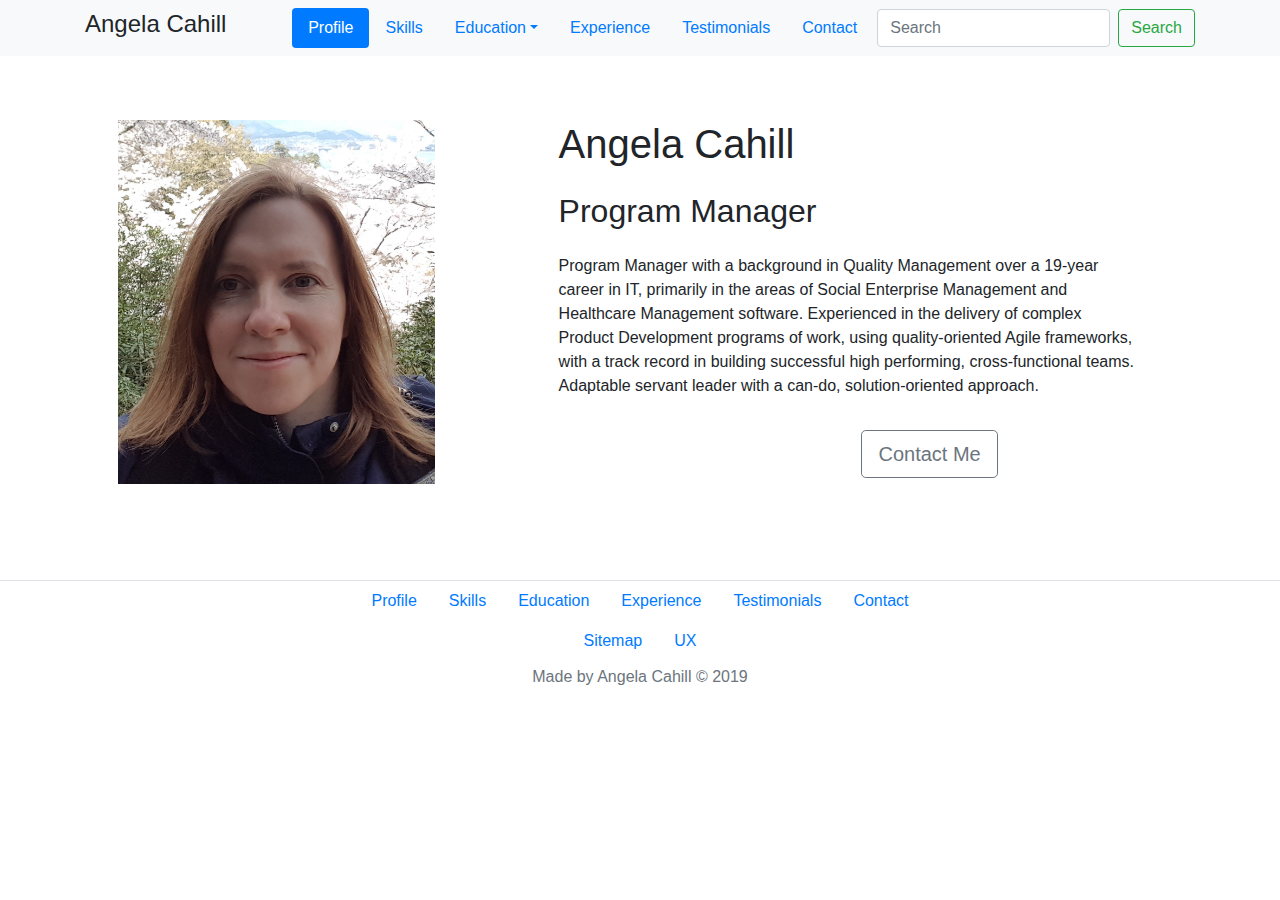
==== index.html @ b855b801 "IMD CV project file update" ====
<!doctype html>
<html lang="en">
  <head>
    <meta charset="utf-8">
    <meta name="viewport" content="width=device-width, initial-scale=1, shrink-to-fit=no">

    <!-- Bootstrap CSS -->
	<link rel="stylesheet" href="https://stackpath.bootstrapcdn.com/bootstrap/4.4.1/css/bootstrap.min.css" integrity="sha384-Vkoo8x4CGsO3+Hhxv8T/Q5PaXtkKtu6ug5TOeNV6gBiFeWPGFN9MuhOf23Q9Ifjh" crossorigin="anonymous">
    <!-- FontAwesome CSS -->
	<link rel="stylesheet" href="https://cdnjs.cloudflare.com/ajax/libs/font-awesome/5.11.2/css/all.min.css" integrity="sha256-+N4/V/SbAFiW1MPBCXnfnP9QSN3+Keu+NlB+0ev/YKQ=" crossorigin="anonymous" />
	<!-- Main stylesheet -->
    <link rel="stylesheet" href="css/main.css">

	<title>Angela Cahill CV</title>
  </head>

  <body>

  	<section>
		<div class="tabbable">
		<nav class="navbar navbar-expand-md navbar-light bg-light">
		<!-- navbar-expand-md means the navbar will expand when it is on a tablet but will be collapsed for a mobile -->
			<div class="container">
				<h4 class="title">Angela Cahill</h4>
  				<button class="navbar-toggler" type="button" data-toggle="collapse" data-target="#navbarSupportedContent" aria-controls="navbarSupportedContent" aria-expanded="false" aria-label="Toggle navigation">
    				<span class="navbar-toggler-icon"></span>
  				</button>
  				<div class="collapse navbar-collapse justify-content-end" id="navbarSupportedContent">
					<!-- justify-content-end right aligns the navigation and search box -->
					<ul class="nav nav-pills">
						<li class="nav-item active">
							<a class="nav-link active" href="#profile" data-toggle="tab">Profile <span class="sr-only">(current)</span></a>
						</li>
						<li class="nav-item">
							<a class="nav-link" href="#skills" data-toggle="tab">Skills</a>
						</li>
						<li class="nav-item dropdown">
							<a class="nav-link dropdown-toggle" href="#" id="navbarDropdown" role="button" data-toggle="dropdown" aria-haspopup="true" aria-expanded="false">
							Education</a>
							<div class="dropdown-menu" aria-labelledby="navbarDropdown">
								<a class="dropdown-item" href="#education" data-toggle="tab">Formal Education</a>
								<a class="dropdown-item" href="#education" data-toggle="tab">Professional Development</a>
							</div>
						<li class="nav-item">
							<a class="nav-link" href="#experience" data-toggle="tab">Experience</a>
						</li>
						<li class="nav-item">
							<a class="nav-link" href="#testimonials" data-toggle="tab">Testimonials</a>
						</li>
						<li class="nav-item">
							<a class="nav-link" href="#contact" data-toggle="tab">Contact</a>
						</li>
					</ul>
					<form class="form-inline my-2 my-lg-0 ml-1">
						<input class="form-control mr-sm-2" type="search" placeholder="Search" aria-label="Search">
						<button class="btn btn-outline-success my-2 my-sm-0" type="submit">Search</button>
					</form>
  				</div>
			</div>
    	</nav>
		</div>
	</section>

	<div class="tab-content">
	<!-- Profile section -->
	<section class="tab-pane container active" id="profile">
		<div class="row">
			<div class="col-md-4 mt-3 py-5 pl-5">
				<img class="img-fluid" alt="Angela Cahill" src="images/Angela.png" style="max-width:100%;">
			</div>
			<div class="col-md-8 mt-3 py-5 pl-5">
				<div class="row">
					<div class="profile content offset-md-1 col-md-10">
						<h1 class="pb-3">Angela Cahill</h1>
						<h2 class="pb-3">Program Manager</h2>
						<p class="pb-3"> Program Manager with a background in Quality Management over a 19-year career in IT, primarily in the areas of Social Enterprise Management and Healthcare Management software. Experienced in the delivery of complex Product Development programs of work, using quality-oriented Agile frameworks, with a track record in building successful high performing, cross-functional teams. Adaptable servant leader with a can-do, solution-oriented approach.</p>
					</div>
				</div>
				<div class="row">
					<div class="offset-md-2 col-md-2 my-auto">
						<a href="https://www.linkedin.com/in/angela-cahill-952b7a65" target="_blank">
							<i id="linkedin-logo" class="fab fa-linkedin"></i>
						</a>
					</div>
					<div class="offset-md-2 col-md-4 my-auto">
						<!-- Button to Open the Modal -->
						<button type="button" class="btn btn-lg btn-outline-secondary" data-toggle="modal" data-target="#contactModal">
                            Contact Me
                        </button>
						<!-- Modal -->
						<div class="modal fade" id="contactModal" tabindex="-1" role="dialog" aria-labelledby="contactModalLabel" aria-hidden="true">

							<div class="modal-dialog modal-lg" role="document">
   								 <div class="modal-content">
      								<div class="modal-header">
       									<h5 class="modal-title" id="contactModalLabel">Contact Me</h5>
										<button type="button" class="close" data-dismiss="modal" aria-label="Close">
         		 							<span aria-hidden="true">&times;</span>
        								</button>
      								</div>
									<div class="modal-body">
        								<div class="row">
											<div class="col-md-5">
												<div class="card">
													<h5 class="card-header"><strong>Angela Cahill</strong> <br> <i>Program Manager</i></h5>
													<div class="card-body">
														<p class="card-text">
															<i class="fas fa-map-marker-alt"></i> <strong>Address</strong> <br>
															42 Highland Woods, <br>
															Malahide, <br>
															Dublin.
														</p>
														<p class="card-text">
															<i class="fas fa-phone-square-alt"></i> <strong>Phone</strong> <br>
															01 4358932
														</p>
														<p class="card-text">
															<i class="fas fa-envelope-square"></i> <strong>Email</strong> <br>
															<a href="mailto:angela@gmail.com">angela@gmail.com</a> <br>
														</p>
													</div>
												</div>
											</div>
											<div class="col-md-7">
												<h3>Send me a message</h3>
												<form>
													<div class="form-group">
														<label for="contactName">Your Name</label>
														<input type="text" class="form-control" id="contactNameModal" placeholder="Enter your name" required>
													</div>
													<div class="form-group">
														<label for="companyName">Company Name</label>
														<input type="text" class="form-control" id="companyNameModal" placeholder="Enter your company name">
													</div>
													<div class="form-group">
														<label for="emailAddress">Email</label>
														<input type="email" class="form-control" id="emailAddressModal" placeholder="Enter a valid email address" required>
													</div>
													<div class="form-group">
														<label for="phoneNumber">Phone Number</label>
														<input type="tel" class="form-control" id="phoneNumberModal" placeholder="Enter your phone number">
													</div>
													<div class="form-group">
														<label for="message">Message</label>
														<textarea class="form-control" id="messageModal" placeholder="Enter your message" rows="5"></textarea>
													</div>
													<button type="submit" class="btn btn-primary">Submit</button>
												</form>
											</div>
										</div>
      								</div>
      								<div class="modal-footer">
        								<button type="button" class="btn btn-secondary" data-dismiss="modal">Close</button>
        				    		</div>
								 </div>
  							</div>
						</div>
					</div>
				</div>
			</div>
		</div>
	</section>

	<!-- Skills page -->
	<section class="tab-pane container" id="skills">
		<h4 class="pt-3">Skills</h4>
		<table class="table table-striped">
		  <tbody>
			<tr>
			  <th scope="row"><i class="fas fa-calendar-alt"></i></th><i class="fas fa-file-alt"></i>
			  <td>Program/Project Management</td>
			  <td>Project scope, MVP/critical path determination, prioritisation, estimation, planning, scheduling, dependency mgmt. Roadmaps, product backlogs, ensuring solid pipeline of ‘ready’ user stories. RAID logs, risk and issue mgmt. Collaboration and consensus building, influencing without authority within/across departments and functions. </td>
			</tr>
			<tr>
			  <th scope="row"><i class="fas fa-users"></i></th>
			  <td>Cross-functional team building</td>
			  <td>Discovering people’s intrinsic motivations to get the best from them while providing an environment to foster trust, open communication, ownership and striving towards a common goal. Encouraging T-shaped skills development.</td>
			</tr>
			<tr>
			  <th scope="row">What icon?</th>
			  <td>Agile</td>
			  <td>Scrum, SAFeAgile, XP, FDD, TDD. Scrum Master skillset. Strong workshop facilitation, backlog grooming skills. Application of Lean principles for waste elimination and flow. Paving the way for self-organising teams.</td>
			</tr>
		  	<tr>
			  <th scope="row"><i class="fas fa-chart-line"></i></th>
			  <td>Communication/reporting</td>
			  <td>Adaptable style for content and audience, clear and concise. Senior management and executive level reporting. Stakeholder engagement. Dashboarding, information radiators, process flow charts, meeting management, Slack, Box, RTC, JIRA, MS Office, Kanban boards, Sharepoint.</td>
			</tr>
		  	<tr>
			  <th scope="row"><i class="fas fa-award"></i></th>
			  <td>Quality Focus</td>
			  <td>Building in quality from concept through to production. Teamwide accountability, KPIs for code/builds/defects/testing, coding standards, automation strategies, playbacks, cross-functional desk reviews, static/dynamic review techniques.</td>
			</tr>
		  	<tr>
			  <th scope="row">What icon?</th>
			  <td>Process improvement</td>
			  <td>Identification through measurement and analysis, trial and drive adoption of changes. Agile retrospectives. Workshops.</td>
			</tr>
		  </tbody>
		</table>
	</section>

	<!-- Experience -->
	<section class="tab-pane container" id="experience">
		<div class="row mt-5">
			<div class="col-md-1">
				<a href="https://www.fineos.com/" target="_blank">
				<img class="img-fluid" alt="Fineos" src="images/FineosRedBackground.png" style="max-width:60%; max-height:60%"></a>
			</div>
			<div class="col-md-11">
				<h3>Fineos<span class="float-right">November 2019 - Present</span></h3>
			</div>
		</div>
			<div class="accordion" id="fineosExperience">
			<div class="card">
				<div class="card-header" id="fineosExperienceOne">
					<h2 class="mb-0">
        				<button class="btn btn-link" type="button" data-toggle="collapse" data-target="#collapseFEOne" aria-expanded="true" aria-controls="collapseFEOne">
  					        Program Manager for IDAM
        				</button>
      				</h2>
				</div>
				<div id="collapseFEOne" class="collapse show" aria-labelledby="fineosExperienceOne" data-parent="#experience">
      				<div class="card-body">
        				What do I do in Fineos.
						        				Tasks
						<p>January 2015 - January 2019</p>
        				<ul style="list-style-type:disc;">
							<li></li>
							<li></li>
							<li>hhhhh:
								<ul style="list-style-type:circle;">
									<li></li>
									<li></li>
									<li></li>
									<li></li>
								</ul>
							</li>
							<li></li>
							<li></li>
							<li></li>
							<li></li>
						</ul>

      				</div>
				</div>
			</div>
		</div> <!-- End of Fineos experience -->

		<div class="row mt-3">
			<div class="col-md-1">
				<a href="https://www.ibm.com/watson-health" target="_blank">
				<img class="img-fluid" alt="Watson Health" src="images/ibmwatson.png" style="max-width:60%; max-height:60%"></a>
			</div>
			<div class="col-md-11">
				<h3>IBM Watson Health<span class="float-right">January 2015 - January 2019</span></h3>
			</div>
		</div>
		<div class="accordion" id="watsonExperience">
			<div class="card">
				<div class="card-header" id="watsonExperienceOne">
					<h2 class="mb-0">
        				<button class="btn btn-link" type="button" data-toggle="collapse" data-target="#collapseWEOne" aria-expanded="true" aria-controls="collapseWEOne">
  					        Program Manager for IBM Watson Care Manager (WCM) Integrated Care Program <!-- <span class="badge badge-pill badge-secondary">January 2017 - January 2019</span> -->
        				</button>
      				</h2>
				</div>
				<div id="collapseWEOne" class="collapse" aria-labelledby="watsonExperienceOne" data-parent="#experience">
      				<div class="card-body">
						<p>January 2017 - January 2019</p>
        				<ul style="list-style-type:disc;">
							<li>Led a tribe of up to 30 people comprising Designers, Business, Architects, Development, Quality, ID and Dev Ops using a Servant Leader approach to nurture a high performing, multi-site team.</li>
							<li>Program consisted of 20 sub-projects across a tight delivery timeframe and included integrating with Google Maps, PayPal, a new UI infrastructure and two external portals. HIPAA and GDPR compliance.</li>
							<li>Java EE application with reactive Node.JS front end; gradle scripts with Jenkins builders; Liberty appserver; DB2</li>
							<li>Saas offering in a multi-tenanted cloud (IBM Cloud) environment.</li>
							<li>Participated in IBM Design Thinking process to establish Vision, Personas, initial wireframes, HLR/Epics and NFR.</li>
							<li>Ran workshops to determine the MVP vertical slice, breakdown Epics and build out the stories.</li>
							<li>Prioritised the backlog with Product Owner ensuring development dependencies were highlighted.</li>
							<li>Formed squads around project needs as we ramped up and down across the 20 sub-projects using Backlog Grooming sessions to ensure the tribe was always in the loop to leverage knowledge, elicit feedback and foster wide understanding of plans and dependencies.</li>
							<li>Organised and facilitated the standard scrum meetings for two-week sprints and monthly releases.</li>
							<li>Maintained RTC status dashboards and release plan/content documentation.</li>
							<li>Participated in enablement for Marketing, Sales, IT Ops, and Implementation teams.</li>
							<li>Took ownership of customer issues through to resolution. Completed RCA to understand each escaped defect.</li>
						</ul>
      				</div>
				</div>
			</div>

			<div class="card">
				<div class="card-header" id="watsonExperienceTwo">
					<h2 class="mb-0">
        				<button class="btn btn-link" type="button" data-toggle="collapse" data-target="#collapseWETwo" aria-expanded="true" aria-controls="collapseWETwo">
  					        Program Manager for IBM Watson Care Manager (WCM) Digital Program
        				</button>
      				</h2>
				</div>
				<div id="collapseWETwo" class="collapse" aria-labelledby="watsonExperienceTwo" data-parent="#experience">
      				<div class="card-body">
						<p>March 2018 - January 2019</p>
        				<ul style="list-style-type:disc;">
							<li>Coordinated a multi-disciplinary, multi-site team comprising offering management, compliance management, legal counsel, marketing, implementations teams, sales teams, digital team, and IT Operations, to offer the WCM solution in the IBM Digital Marketplace including a trial use period on a system preconfigured for specific use cases.</li>
							<li>Worked with disciplines to pull the various strands into a viable, dependency-based plan to ensure success.</li>
							<li>Planned, tracked progress, and maintained project documentation. Presented to Senior Management and Executives on progress, risks and issue resolution.</li>
							<li>In conjunction with making the offering available in the Marketplace I coordinated with the UX Design and UI team to implement instrumentation for WCM and include it in the preconfigured trial system to allow for on-screen interactive dialog, email marketing campaigns to pull potential customers into the sales funnel, and to capture data and track engagement, use and behaviour of those who participated in a trial system.</li>
						</ul>
      				</div>
				</div>
			</div>

			<div class="card">
				<div class="card-header" id="watsonExperienceThree">
					<h2 class="mb-0">
        				<button class="btn btn-link" type="button" data-toggle="collapse" data-target="#collapseWEThree" aria-expanded="true" aria-controls="collapseWEThree">
  					        General Program/Project Manager duties for IBM Watson Care Manager (WCM)
        				</button>
      				</h2>
				</div>
				<div id="collapseWEThree" class="collapse" aria-labelledby="watsonExperienceThree" data-parent="#experience">
      				<div class="card-body">
						<p>January 2015 - January 2019</p>
        				<ul style="list-style-type:disc;">
							<li>Member of the WCM project formation team, working with senior management to determine the Agile Development Process we would follow. Developed and maintained process flow documentation.</li>
							<li>Researched best practices for Agile in the RTC tool before taking responsibility for set up, ongoing admin and training.</li>
							<li>Program/Project Manager/Scrum Master of the Scrum Masters:
								<ul style="list-style-type:circle;">
									<li>Creation and maintenance of dashboards to track WCM wide plans, progress and integration points.</li>
									<li>Headcount and project allocation, including maintaining spreadsheets and metrics</li>
									<li>Organising and chairing: Scrum of Scrums meetings; Scrum of Scrums Status Meeting with Senior Management (weekly); Project wide retrospectives to feed into the continuous improvement cycle; Risk Management meetings; Defect Triage when numbers grew above our set limits.</li>
									<li>Worked with shared services leads (SVT, Performance, Dev Ops, Security) for planning, risk management and issue resolution where cross team collaboration was needed.</li>
								</ul>
							</li>
							<li>Mentored and coached new scrum masters as the WCM team grew.</li>
							<li>Collaborated with scrum teams to ensure adherence to our processes, with a focus on continuous improvement and the building in of quality (checkstyle; SonarQube reports for code quality, junits, Selenium)</li>
							<li>Liaised with other project teams transitioning to Agile outlining the WCM process, our structure, and demoing our RTC setup. Actively promoting our lessons learnt, process, process improvements and best practices.</li>
							<li>Chaired working group to bring our processes in line with Watson Health Playbook when it was published.</li>
						</ul>
      				</div>
				</div>
			</div>
		</div> <!-- End of IBM Watson experience -->

		<h3 class="mt-3"><i class="fas fa-phone-square-alt"></i>IBM Industry Solutions/Cúram Software <span class="float-right">October 2004 - December 2014</span></h3>
		<div class="row mt-3">
			<div class="col-md-1">
				<a href="https://www.ibm.com/watson-health" target="_blank">
				<img class="img-fluid" alt="IBM" src="images/IBM.png" style="max-width:60%; max-height:60%"></a>
			</div>
			<div class="col-md-11">
				<h3>IBM Watson Health<span class="float-right">January 2015 - January 2019</span></h3>
			</div>
		</div>
		<div class="accordion" id="curamExperience">
			<div class="card">
				<div class="card-header" id="curamExperienceOne">
					<h2 class="mb-0">
        				<button class="btn btn-link" type="button" data-toggle="collapse" data-target="#collapseCEOne" aria-expanded="true" aria-controls="collapseCEOne">
  					        Project Manager for IBM Care Management Project
        				</button>
      				</h2>
				</div>
				<div id="collapseCEOne" class="collapse" aria-labelledby="curamExperienceOne" data-parent="#experience">
      				<div class="card-body">
						<p>July 2014 to December 2014</p>
						<p>Project managed the successful IBM Care Management 1.0 release, taking over responsibility for planning and scheduling from the development manager, forging strong relationships with Business, Development and Functional Verification Test to ensure the schedule could be adhered to across all disciplines.</p>
      				</div>
				</div>
			</div>

			<div class="card">
				<div class="card-header" id="curamExperienceTwo">
					<h2 class="mb-0">
        				<button class="btn btn-link" type="button" data-toggle="collapse" data-target="#collapseCETwo" aria-expanded="true" aria-controls="collapseCETwo">
  					        Lead/Principal Test Engineer in Functional Test Verification (FVT) team
        				</button>
      				</h2>
				</div>
				<div id="collapseCETwo" class="collapse" aria-labelledby="curamExperienceTwo" data-parent="#experience">
      				<div class="card-body">
						<p>March 2013 to June 2014</p>
        				<ul style="list-style-type:disc;">
							<li>Supported FVT manager in integrating silo test teams into a new centralised FVT team.</li>
							<li>Responsible for the overall FVT of major Cúram releases.</li>
							<li>Headed the FVT Process Improvement workgroup, spearheading initiative to adopt Rational Quality Manager (RQM) as a new test management tool for FVT.</li>
							<li>Participated in hiring of new test engineers, training plans, and mentoring particularly for new test leads.</li>
							<li>Provided training both formally (internal IBM wide training for ITSQB Foundation in Software Testing) and informally (Cúram products, test processes and tools) within the FVT team.</li>
						</ul>
      				</div>
				</div>
			</div>

			<div class="card">
				<div class="card-header" id="curamExperienceThree">
					<h2 class="mb-0">
        				<button class="btn btn-link" type="button" data-toggle="collapse" data-target="#collapseCEThree" aria-expanded="true" aria-controls="collapseCEThree">
  					        Quality Manager/Principal Test Engineer in New Product Group
        				</button>
      				</h2>
				</div>
				<div id="collapseCEThree" class="collapse" aria-labelledby="curamExperienceThree" data-parent="#experience">
      				<div class="card-body">
						<p>July 2008 - February 2013</p>
        				<ul style="list-style-type:disc;">
							<li>Managed the testing of a set of product solutions across multiple concurrent releases. For each project/release:
								<ul style="list-style-type:circle;">
									<li>Developed the overall test strategy and plans for the NPG group.</li>
									<li>Completed risk assessment and developed mitigation plan.</li>
									<li>Controlled and maintained the test environment.</li>
								</ul>
							</li>
							<li>Drove continuous improvement to the test process and practices within NPG team. Shared ideas and improvements with wider Test community using Sharepoint.</li>
							<li>Automation: Defined automation strategy for each product and coordinated with Automation Infrastructure team to establish tool requirements and limitations.</li>
							<li>Managed CV review, candidate selection, interviews, and feedback as part of hiring process for new test engineers.</li>
							<li>Organised training for new team members. Mentored test engineers particularly new team leads.</li>
							<li>Monthly meetings with team members to discuss their work against goals set, provide feedback, and deal with/escalate any issues/concerns they have.</li>
						</ul>
      				</div>
				</div>
			</div>

			<div class="card">
				<div class="card-header" id="curamExperienceFour">
					<h2 class="mb-0">
        				<button class="btn btn-link" type="button" data-toggle="collapse" data-target="#collapseCEFour" aria-expanded="true" aria-controls="collapseCEFour">
  					        Solutions Group Test Lead/Senior Test Engineer
        				</button>
      				</h2>
				</div>
				<div id="collapseCEFour" class="collapse" aria-labelledby="curamExperienceFour" data-parent="#experience">
      				<div class="card-body">
						<p>March 2005 – June 2008</p>
        				<ul style="list-style-type:disc;">
							<li>Built team to 14 test engineers, testing multiple solutions across multiple concurrent releases.</li>
							<li>Involved in hiring and training of new team members.</li>
							<li>Planning, estimation and scheduling of necessary test activities.</li>
							<li>Execution, tracking and reporting of tasks and results against the plan.</li>
						</ul>
      				</div>
				</div>
			</div>

			<div class="card">
				<div class="card-header" id="curamExperienceFive">
					<h2 class="mb-0">
        				<button class="btn btn-link" type="button" data-toggle="collapse" data-target="#collapseCEFive" aria-expanded="true" aria-controls="collapseCEFive">
  					        Solutions Group Test Engineer
        				</button>
      				</h2>
				</div>
				<div id="collapseCEFive" class="collapse" aria-labelledby="curamExperienceFive" data-parent="#experience">
      				<div class="card-body">
						<p>October 2004 – February 2005</p>
						<p>Analyse requirements, develop test scenarios, executed testing, report on progress and status.</p>
      				</div>
				</div>
			</div>
		</div> <!-- End of Curam experience -->

		<h3 class="mt-3"><i class="fas fa-phone-square-alt"></i>Lucent Technologies<span class="float-right">March 2000 - October 2004</span></h3>
		<div class="accordion" id="lucentExperience">
			<div class="card">
				<div class="card-header" id="lucentExperienceOne">
					<h2 class="mb-0">
        				<button class="btn btn-link" type="button" data-toggle="collapse" data-target="#collapseLEOne" aria-expanded="true" aria-controls="collapseLEOne">
  					        Software Test Engineer
        				</button>
      				</h2>
				</div>
				<div id="collapseLEOne" class="collapse" aria-labelledby="lucentExperienceOne" data-parent="#experience">
      				<div class="card-body">
        				<ul style="list-style-type:disc;">
							<li>Involved in all stages of testing for the project lifecycle.</li>
							<li>Responsible for upkeep of test and live equipment environments.</li>
							<li>Developed web pages to provide information and status updates across the Test team.</li>
							<li>Developed internal training materials for my areas of expertise; provided training and mentored new team members.</li>
							<li>Supported Field Support and Current Engineering teams with analysis of customer problems.</li>
						</ul>
      				</div>
				</div>
			</div>
		</div> <!-- End of Lucent Technologies experience -->
	</section>

	<!-- Education tab -->
	<section class="tab-pane container" id="education">
		<!-- Formal Education section -->
		<h4 class="mt-5">Formal Education</h4>
		<div class="row pt-3" >
			<div class="col-md-6 mt-1"> <!-- Row 1, Column 1 -->
				<div class="row">
					<div class="col-md-2 my-auto">
						<a href="https://www.it-tallaght.ie/" target="_blank">
							<img class="img-fluid" alt="TU Dublin - Tallaght Campus" src="images/TUDublin.png" style="max-width:100%;">
						</a>
					</div>
					<div class="col-md-10 my-auto">
						<h5>Certificate Machine Learning & AI</h5>
						<h6>TU Dublin, Currently studying</h6>
					</div>
				</div>
			</div>
			<div class="col-md-6 mt-1"> <!-- Row 1, Column 2 -->
				<div class="row">
					<div class="col-md-2 my-auto">
						<a href="https://www.dcu.ie/" target="_blank">
							<img class="img-fluid" alt="DCU" src="images/DCUIcon.png" style="max-width:100%;">
						</a>
					</div>
					<div class="col-md-10 my-auto">
						<h5>BSc(Hons) Applied Physics</h5>
						<h6>Dublin City University, 1999</h6>
					</div>
				</div>
			</div>
		</div>

		<div class="row pt-3">
			<div class="col-md-6 mt-1"> <!-- Row 2, Column 1 -->
				<div class="row">
					<div class="col-md-2 my-auto">
						<a href="http://www.projectmanagement.ie/" target="_blank">
							<img class="img-fluid" alt="IPMA" src="images/IPMALogo.png" style="max-width:100%;">
						</a>
					</div>
					<div class="col-md-10 my-auto">
						<h5>Diploma Project Management</h5>
						<h6>IPMA, 2013</h6>
					</div>
				</div>
			</div>
			<div class="col-md-6 mt-1"> <!-- Row 2, Column 2 -->
				<div class="row">
					<div class="col-md-2 my-auto">
						<a href="http://www.open.ac.uk/republic-of-ireland/" target="_blank">
							<img class="img-fluid" alt="Open University" src="images/OULogo.png" style="max-width:100%;">
						</a>
					</div>
					<div class="col-md-10 my-auto">
						<h5>Software Engineering (Level 9 Certificate)</h5>
						<h6>Open University, 2002</h6>
					</div>
				</div>
			</div>
		</div>

		<!-- Professional Development section -->
		<h4 class="mt-5">Professional Development</h4>
		<div class="row pt-3">
			<div class="col-md-6 mt-1"> <!-- Row 1, Column 1 -->
				<div class="row">
					<div class="col-md-12 my-auto">
						<h5>Certified Professional Scrum Master</h5>
						<h6>2015</h6>
					</div>
				</div>
			</div>
			<div class="col-md-6 mt-1"> <!-- Row 1, Column 2 -->
				<div class="row">
					<div class="col-md-12 my-auto">
						<h5>Agile Development Methodologies</h5>
						<h6>Scrum, XP, Feature Driven Development, Test Driven Development</h6>
					</div>
				</div>
			</div>
		</div>

		<div class="row pt-3">
			<div class="col-md-6 mt-1"> <!-- Row 2, Column 1 -->
				<div class="row">
					<div class="col-md-12 my-auto">
						<h5>Management Development Program</h5>
						<h6>Team Development, Coaching, Mentoring, Personal Power and Influence</h6>
					</div>
				</div>
			</div>
			<div class="col-md-6 mt-1"> <!-- Row 2, Column 2 -->
				<div class="row">
					<div class="col-md-12 my-auto">
						<h5>Behavioural Interviewing Techniques</h5>
					</div>
				</div>
			</div>
		</div>

		<div class="row pt-3">
			<div class="col-md-6 mt-1"> <!-- Row 3, Column 1 -->
				<div class="row">
					<div class="col-md-12 my-auto">
						<h5>ISTQB Certification</h5>
						<h6>Advanced Level Test Manager</h6>
					</div>
				</div>
			</div>
			<div class="col-md-6 mt-1"> <!-- Row 3, Column 2 -->
				<div class="row">
					<div class="col-md-12 my-auto">
						<h5>Graduate Training Program</h5>
						<h6>Centre for Software Engineering, DCU 2000/2001</h6>
					</div>
				</div>
			</div>
		</div>
	</section>

	<!-- Testimonials tab -->
	<section class="tab-pane container" id="testimonials">
		<div id="carouselTestimonialIndicators" class="carousel slide" data-ride="carousel">
		  <ol class="carousel-indicators">
			<li data-target="#carouselTestimonialIndicators" data-slide-to="0" class="active"></li>
			<li data-target="#carouselTestimonialIndicators" data-slide-to="1"></li>
			<li data-target="#carouselTestimonialIndicators" data-slide-to="2"></li>
		  </ol>
		  <div class="carousel-inner">
			<div class="carousel-item active">
				<img class="d-block w-100" src="images/TestimonialOne.png" alt="Testimonial One">
			</div>
			<div class="carousel-item">
			  <img class="d-block w-100" src="images/TestimonialTwo.png" alt="Testimonial Two">
			</div>
			<div class="carousel-item">
			  <img class="d-block w-100" src="images/TestimonialThree.png" alt="Testimonial Three">
			</div>
		  </div>
			<a class="carousel-control carousel-control-prev" href="#carouselTestimonialIndicators" role="button" data-slide="prev">
				<span class="carousel-control-prev-icon" aria-hidden="true"></span>
				<span class="sr-only">Previous</span>
			  </a>
			  <a class="carousel-control carousel-control-next" href="#carouselTestimonialIndicators" role="button" data-slide="next">
				<span class="carousel-control-next-icon" aria-hidden="true"></span>
				<span class="sr-only">Next</span>
			  </a>

		</div>
	</section>

	<!-- Contact tab -->
	<section class="tab-pane container" id="contact">
		<div class="row mt-2">
			<div class="col-md-6 mt-2 py-5 pl-5">
				<div class="card mt-3">
					<h5 class="card-header"><strong>Angela Cahill</strong> <br> <i>Program Manager</i></h5>
					<div class="card-body">
						<p class="card-text">
							<i class="fas fa-map-marker-alt"></i> <strong>Address</strong> <br>
							42 Highland Woods, <br>
							Malahide, <br>
							Dublin.
						</p>
						<p class="card-text">
							<i class="fas fa-phone-square-alt"></i> <strong>Phone</strong> <br>
							01 4358932
						</p>
						<p class="card-text">
							<i class="fas fa-envelope-square"></i> <strong>Email</strong> <br>
							<a href="mailto:angela@gmail.com">angela@gmail.com</a> <br>
						</p>
					</div>
				</div>
			</div>
			<div class="col-md-6 mt-2 py-5 pl-5">
				<h3>Send me a message</h3>
				<form>
					<div class="form-group">
						<label for="contactName">Your Name</label>
						<input type="text" class="form-control" id="contactName" placeholder="Enter your name" required>
					</div>
					<div class="form-group">
						<label for="companyName">Company Name</label>
						<input type="text" class="form-control" id="companyName" placeholder="Enter your company name">
					</div>
					<div class="form-group">
						<label for="emailAddress">Email</label>
						<input type="email" class="form-control" id="emailAddress" placeholder="Enter a valid email address" required>
					</div>
					<div class="form-group">
						<label for="phoneNumber">Phone Number</label>
						<input type="tel" class="form-control" id="phoneNumber" placeholder="Enter your phone number">
					</div>
					<div class="form-group">
						<label for="message">Message</label>
						<textarea class="form-control" id="message" placeholder="Enter your message" rows="5"></textarea>
					</div>
					<button type="submit" class="btn btn-primary">Submit</button>
				</form>
			</div>
		</div>
  	</section>

	<!-- Sitemap tab -->
	<section class="tab-pane" id="sitemap">
		<div class="container">
			<div class="row mt-3">
				<div class="col-sm-12">
            		<h3>Pages:</h3>
					<ul>
						<li><a href="#profile"><strong>Profile</strong></a></li>
						<li><a href="#skills"><strong>Skills</strong></a></li>
						<li><a href="#education"><strong>Education</strong></a></li>
						<li><a href="#experience"><strong>Experience</strong></a></li>
						<li><a href="#testimonials"><strong>Testimonials</strong></a></li>
						<li><a href="#contact"><strong>Contact</strong></a></li>
					</ul>
				</div>
			</div>
		</div>
	</section>

	<!-- UX tab -->
	<section class="tab-pane" id="ux">
		<div class="container">
			<div class="row mt-3">
				<div class="col-sm-12">
            		<h3>User Experience</h3>
					<ul>
						<li><a href="#profile"><strong>Profile</strong></a></li>
						<li><a href="#skills"><strong>Skills</strong></a></li>
						<li><a href="#education"><strong>Education</strong></a></li>
						<li><a href="#experience"><strong>Experience</strong></a></li>
						<li><a href="#testimonials"><strong>Testimonials</strong></a></li>
						<li><a href="#contact"><strong>Contact</strong></a></li>
					</ul>
				</div>
			</div>
		</div>
	</section>

	</div> <!-- /.tab-content -->

	<!-- Footer -->
	<footer class="footer mt-5">
		<div class="row">
			<div class="col-md-12 text-center border-top">
				<ul class="nav justify-content-center">
					<li class="nav-item">
						<a class="nav-link" href="#profile" data-toggle="tab">Profile</a>
					</li>
					<li class="nav-item">
						<a class="nav-link" href="#skills" data-toggle="tab">Skills</a>
					</li>
					<li class="nav-item">
						<a class="nav-link" href="#education" data-toggle="tab">Education</a>
					</li>
					<li class="nav-item">
						<a class="nav-link" href="#experience" data-toggle="tab">Experience</a>
					</li>
					<li class="nav-item">
						<a class="nav-link" href="#testimonials" data-toggle="tab">Testimonials</a>
					</li>
					<li class="nav-item">
						<a class="nav-link" href="#contact" data-toggle="tab">Contact</a>
					</li>
				</ul>
			</div>
		</div>
		<div class="row">
			<div class="col-md-12 text-center">
				<ul class="nav justify-content-center text-muted">
					<li class="nav-item">
						<a class="nav-link" href="#sitemap" data-toggle="tab">Sitemap</a>
					</li>
					<li class="nav-item">
						<a class="nav-link" href="#ux" data-toggle="tab">UX</a>
					</li>
				</ul>
			</div>
		</div>
		<div class="madeBy text-center py-1 text-muted">
			<p>Made by Angela Cahill &copy; 2019</p>
		</div>
	</footer>

    <!-- jQuery first, then Popper.js, then Bootstrap JS -->
	<script src="https://code.jquery.com/jquery-3.4.1.slim.min.js" integrity="sha384-J6qa4849blE2+poT4WnyKhv5vZF5SrPo0iEjwBvKU7imGFAV0wwj1yYfoRSJoZ+n" crossorigin="anonymous"></script>
	<script src="https://cdn.jsdelivr.net/npm/popper.js@1.16.0/dist/umd/popper.min.js" integrity="sha384-Q6E9RHvbIyZFJoft+2mJbHaEWldlvI9IOYy5n3zV9zzTtmI3UksdQRVvoxMfooAo" crossorigin="anonymous"></script>
	<script src="https://stackpath.bootstrapcdn.com/bootstrap/4.4.1/js/bootstrap.min.js" integrity="sha384-wfSDF2E50Y2D1uUdj0O3uMBJnjuUD4Ih7YwaYd1iqfktj0Uod8GCExl3Og8ifwB6" crossorigin="anonymous"></script>

  </body>

</html>
---- css/main.css ----
#linkedin-logo {
    color: #9E9E9E;
    font-size: 50px;
}

h4.title {
    font-weight: 300;
}
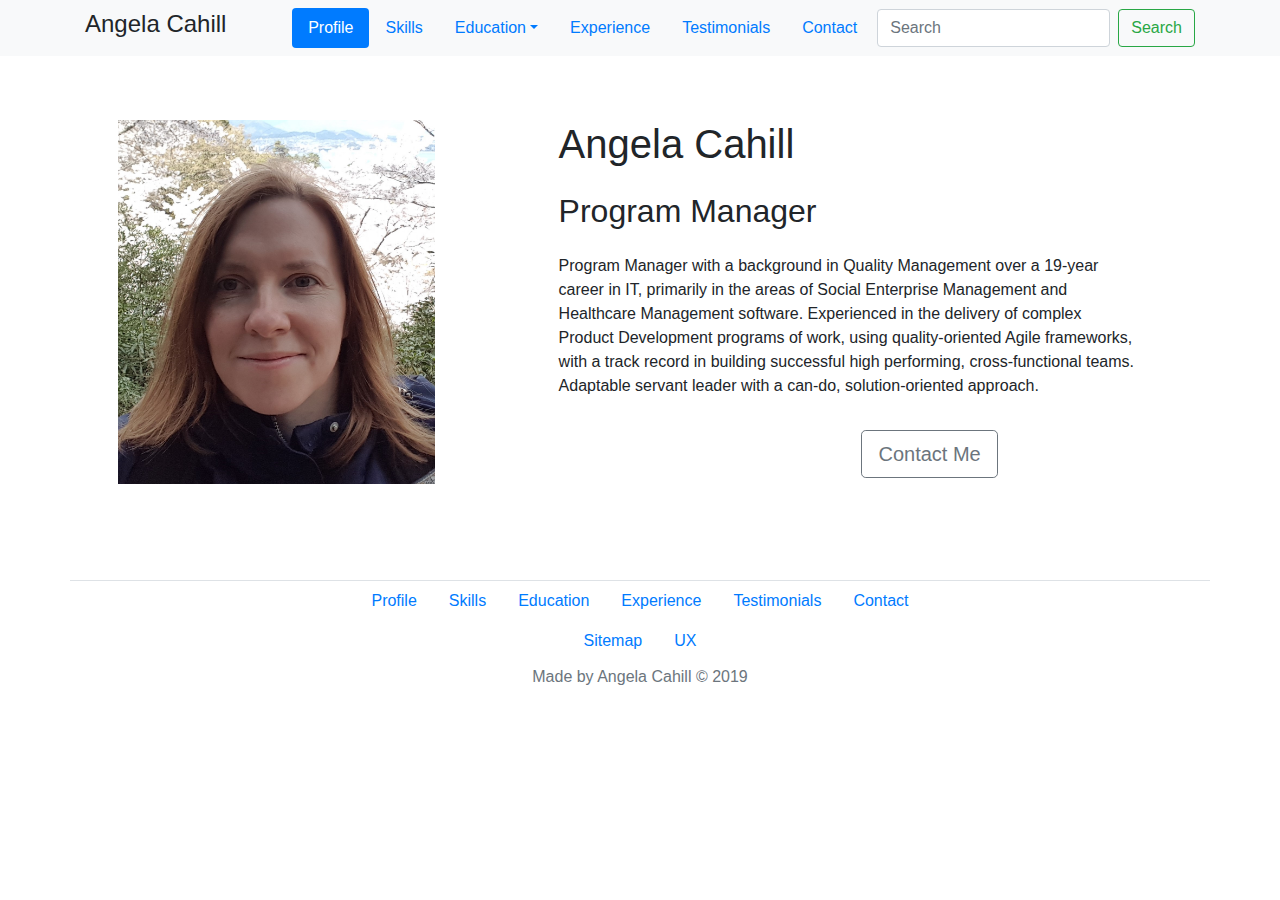
==== commit ad20ef44: "Update index.html" ====
--- a/index.html
+++ b/index.html
@@ -9,14 +9,14 @@
     <!-- FontAwesome CSS -->
 	<link rel="stylesheet" href="https://cdnjs.cloudflare.com/ajax/libs/font-awesome/5.11.2/css/all.min.css" integrity="sha256-+N4/V/SbAFiW1MPBCXnfnP9QSN3+Keu+NlB+0ev/YKQ=" crossorigin="anonymous" />
 	<!-- Main stylesheet -->
-    <link rel="stylesheet" href="css/main.css">
+	<link rel="stylesheet" href="css/main.css">
+	
+	<link rel="icon" type="image/png" href="images/cv-icon.png">
 
 	<title>Angela Cahill CV</title>
   </head>
 
   <body>
-
-  	<section>
 		<div class="tabbable">
 		<nav class="navbar navbar-expand-md navbar-light bg-light">
 		<!-- navbar-expand-md means the navbar will expand when it is on a tablet but will be collapsed for a mobile -->
@@ -59,7 +59,6 @@
 			</div>
     	</nav>
 		</div>
-	</section>
 
 	<div class="tab-content">
 	<!-- Profile section -->
@@ -167,7 +166,7 @@
 		<table class="table table-striped">
 		  <tbody>
 			<tr>
-			  <th scope="row"><i class="fas fa-calendar-alt"></i></th><i class="fas fa-file-alt"></i>
+			  <th scope="row"><i class="fas fa-calendar-alt"></i><i class="fas fa-file-alt"></i></th>
 			  <td>Program/Project Management</td>
 			  <td>Project scope, MVP/critical path determination, prioritisation, estimation, planning, scheduling, dependency mgmt. Roadmaps, product backlogs, ensuring solid pipeline of ‘ready’ user stories. RAID logs, risk and issue mgmt. Collaboration and consensus building, influencing without authority within/across departments and functions. </td>
 			</tr>
@@ -204,51 +203,6 @@
 	<section class="tab-pane container" id="experience">
 		<div class="row mt-5">
 			<div class="col-md-1">
-				<a href="https://www.fineos.com/" target="_blank">
-				<img class="img-fluid" alt="Fineos" src="images/FineosRedBackground.png" style="max-width:60%; max-height:60%"></a>
-			</div>
-			<div class="col-md-11">
-				<h3>Fineos<span class="float-right">November 2019 - Present</span></h3>
-			</div>
-		</div>
-			<div class="accordion" id="fineosExperience">
-			<div class="card">
-				<div class="card-header" id="fineosExperienceOne">
-					<h2 class="mb-0">
-        				<button class="btn btn-link" type="button" data-toggle="collapse" data-target="#collapseFEOne" aria-expanded="true" aria-controls="collapseFEOne">
-  					        Program Manager for IDAM
-        				</button>
-      				</h2>
-				</div>
-				<div id="collapseFEOne" class="collapse show" aria-labelledby="fineosExperienceOne" data-parent="#experience">
-      				<div class="card-body">
-        				What do I do in Fineos.
-						        				Tasks
-						<p>January 2015 - January 2019</p>
-        				<ul style="list-style-type:disc;">
-							<li></li>
-							<li></li>
-							<li>hhhhh:
-								<ul style="list-style-type:circle;">
-									<li></li>
-									<li></li>
-									<li></li>
-									<li></li>
-								</ul>
-							</li>
-							<li></li>
-							<li></li>
-							<li></li>
-							<li></li>
-						</ul>
-
-      				</div>
-				</div>
-			</div>
-		</div> <!-- End of Fineos experience -->
-
-		<div class="row mt-3">
-			<div class="col-md-1">
 				<a href="https://www.ibm.com/watson-health" target="_blank">
 				<img class="img-fluid" alt="Watson Health" src="images/ibmwatson.png" style="max-width:60%; max-height:60%"></a>
 			</div>
@@ -265,7 +219,7 @@
         				</button>
       				</h2>
 				</div>
-				<div id="collapseWEOne" class="collapse" aria-labelledby="watsonExperienceOne" data-parent="#experience">
+				<div id="collapseWEOne" class="collapse show" aria-labelledby="watsonExperienceOne" data-parent="#experience">
       				<div class="card-body">
 						<p>January 2017 - January 2019</p>
         				<ul style="list-style-type:disc;">
@@ -603,6 +557,7 @@
 
 	<!-- Testimonials tab -->
 	<section class="tab-pane container" id="testimonials">
+		<h3 class="sr-only">Testimonials</h3>
 		<div id="carouselTestimonialIndicators" class="carousel slide" data-ride="carousel">
 		  <ol class="carousel-indicators">
 			<li data-target="#carouselTestimonialIndicators" data-slide-to="0" class="active"></li>
@@ -727,44 +682,46 @@
 
 	<!-- Footer -->
 	<footer class="footer mt-5">
-		<div class="row">
-			<div class="col-md-12 text-center border-top">
-				<ul class="nav justify-content-center">
-					<li class="nav-item">
-						<a class="nav-link" href="#profile" data-toggle="tab">Profile</a>
-					</li>
-					<li class="nav-item">
-						<a class="nav-link" href="#skills" data-toggle="tab">Skills</a>
-					</li>
-					<li class="nav-item">
-						<a class="nav-link" href="#education" data-toggle="tab">Education</a>
-					</li>
-					<li class="nav-item">
-						<a class="nav-link" href="#experience" data-toggle="tab">Experience</a>
-					</li>
-					<li class="nav-item">
-						<a class="nav-link" href="#testimonials" data-toggle="tab">Testimonials</a>
-					</li>
-					<li class="nav-item">
-						<a class="nav-link" href="#contact" data-toggle="tab">Contact</a>
-					</li>
-				</ul>
-			</div>
-		</div>
-		<div class="row">
-			<div class="col-md-12 text-center">
-				<ul class="nav justify-content-center text-muted">
-					<li class="nav-item">
-						<a class="nav-link" href="#sitemap" data-toggle="tab">Sitemap</a>
-					</li>
-					<li class="nav-item">
-						<a class="nav-link" href="#ux" data-toggle="tab">UX</a>
-					</li>
-				</ul>
-			</div>
-		</div>
-		<div class="madeBy text-center py-1 text-muted">
-			<p>Made by Angela Cahill &copy; 2019</p>
+		<div class="container">
+			<div class="row">
+				<div class="col-md-12 text-center border-top">
+					<ul class="nav justify-content-center">
+						<li class="nav-item">
+							<a class="nav-link" href="#profile" data-toggle="tab">Profile</a>
+						</li>
+						<li class="nav-item">
+							<a class="nav-link" href="#skills" data-toggle="tab">Skills</a>
+						</li>
+						<li class="nav-item">
+							<a class="nav-link" href="#education" data-toggle="tab">Education</a>
+						</li>
+						<li class="nav-item">
+							<a class="nav-link" href="#experience" data-toggle="tab">Experience</a>
+						</li>
+						<li class="nav-item">
+							<a class="nav-link" href="#testimonials" data-toggle="tab">Testimonials</a>
+						</li>
+						<li class="nav-item">
+							<a class="nav-link" href="#contact" data-toggle="tab">Contact</a>
+						</li>
+					</ul>
+				</div>
+			</div>
+			<div class="row">
+				<div class="col-md-12 text-center">
+					<ul class="nav justify-content-center text-muted">
+						<li class="nav-item">
+							<a class="nav-link" href="#sitemap" data-toggle="tab">Sitemap</a>
+						</li>
+						<li class="nav-item">
+							<a class="nav-link" href="#ux" data-toggle="tab">UX</a>
+						</li>
+					</ul>
+				</div>
+			</div>
+			<div class="madeBy text-center py-1 text-muted">
+				<p>Made by Angela Cahill &copy; 2019</p>
+			</div>
 		</div>
 	</footer>
 
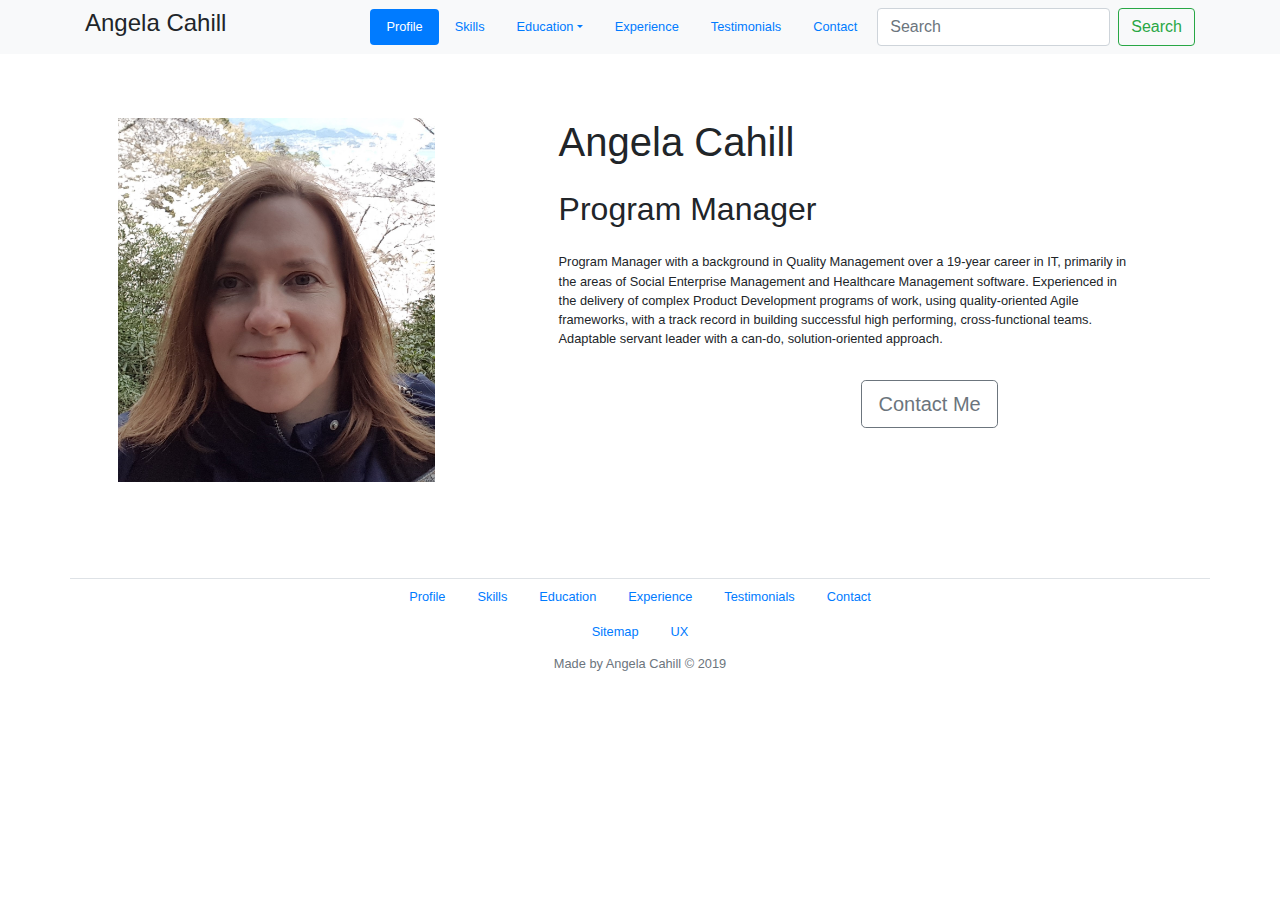
==== commit 27a1be2c: "Updates" ====
--- a/index.html
+++ b/index.html
@@ -166,7 +166,7 @@
 		<table class="table table-striped">
 		  <tbody>
 			<tr>
-			  <th scope="row"><i class="fas fa-calendar-alt"></i><i class="fas fa-file-alt"></i></th>
+			  <th scope="row"><i class="fas fa-file-alt"></i></th>
 			  <td>Program/Project Management</td>
 			  <td>Project scope, MVP/critical path determination, prioritisation, estimation, planning, scheduling, dependency mgmt. Roadmaps, product backlogs, ensuring solid pipeline of ‘ready’ user stories. RAID logs, risk and issue mgmt. Collaboration and consensus building, influencing without authority within/across departments and functions. </td>
 			</tr>
@@ -176,7 +176,7 @@
 			  <td>Discovering people’s intrinsic motivations to get the best from them while providing an environment to foster trust, open communication, ownership and striving towards a common goal. Encouraging T-shaped skills development.</td>
 			</tr>
 			<tr>
-			  <th scope="row">What icon?</th>
+			  <th scope="row"><i class="fas fa-tasks"></i></th>
 			  <td>Agile</td>
 			  <td>Scrum, SAFeAgile, XP, FDD, TDD. Scrum Master skillset. Strong workshop facilitation, backlog grooming skills. Application of Lean principles for waste elimination and flow. Paving the way for self-organising teams.</td>
 			</tr>
@@ -191,7 +191,7 @@
 			  <td>Building in quality from concept through to production. Teamwide accountability, KPIs for code/builds/defects/testing, coding standards, automation strategies, playbacks, cross-functional desk reviews, static/dynamic review techniques.</td>
 			</tr>
 		  	<tr>
-			  <th scope="row">What icon?</th>
+			  <th scope="row"><i class="fas fa-cogs"></i></th>
 			  <td>Process improvement</td>
 			  <td>Identification through measurement and analysis, trial and drive adoption of changes. Agile retrospectives. Workshops.</td>
 			</tr>
@@ -204,10 +204,10 @@
 		<div class="row mt-5">
 			<div class="col-md-1">
 				<a href="https://www.ibm.com/watson-health" target="_blank">
-				<img class="img-fluid" alt="Watson Health" src="images/ibmwatson.png" style="max-width:60%; max-height:60%"></a>
+				<img class="img-fluid" alt="Watson Health" src="images/ibmwatson.png" style="max-width:80%; max-height:80%"></a>
 			</div>
 			<div class="col-md-11">
-				<h3>IBM Watson Health<span class="float-right">January 2015 - January 2019</span></h3>
+				<h4>IBM Watson Health<span class="float-right">January 2015 - January 2019</span></h4>
 			</div>
 		</div>
 		<div class="accordion" id="watsonExperience">
@@ -293,14 +293,13 @@
 			</div>
 		</div> <!-- End of IBM Watson experience -->
 
-		<h3 class="mt-3"><i class="fas fa-phone-square-alt"></i>IBM Industry Solutions/Cúram Software <span class="float-right">October 2004 - December 2014</span></h3>
 		<div class="row mt-3">
 			<div class="col-md-1">
-				<a href="https://www.ibm.com/watson-health" target="_blank">
-				<img class="img-fluid" alt="IBM" src="images/IBM.png" style="max-width:60%; max-height:60%"></a>
+				<a href="https://www.ibm.com/" target="_blank">
+				<img class="img-fluid" alt="IBM" src="images/IBM.png" style="max-width:80%; max-height:80%"></a>
 			</div>
 			<div class="col-md-11">
-				<h3>IBM Watson Health<span class="float-right">January 2015 - January 2019</span></h3>
+				<h4>IBM Industry Solutions/Curam Software<span class="float-right">October 2004 - December 2014</span></h4>
 			</div>
 		</div>
 		<div class="accordion" id="curamExperience">
@@ -409,7 +408,7 @@
 			</div>
 		</div> <!-- End of Curam experience -->
 
-		<h3 class="mt-3"><i class="fas fa-phone-square-alt"></i>Lucent Technologies<span class="float-right">March 2000 - October 2004</span></h3>
+		<h4 class="mt-3"><i class="fas fa-phone-square-alt"></i>Lucent Technologies<span class="float-right">March 2000 - October 2004</span></h4>
 		<div class="accordion" id="lucentExperience">
 			<div class="card">
 				<div class="card-header" id="lucentExperienceOne">
--- a/css/main.css
+++ b/css/main.css
@@ -1,3 +1,7 @@
+body {
+    font-size: 80%;
+}
+
 #linkedin-logo {
     color: #9E9E9E;
     font-size: 50px;
@@ -5,4 +9,8 @@
 
 h4.title {
     font-weight: 300;
+}
+
+#skills i.fas {
+    font-size: 160%;
 }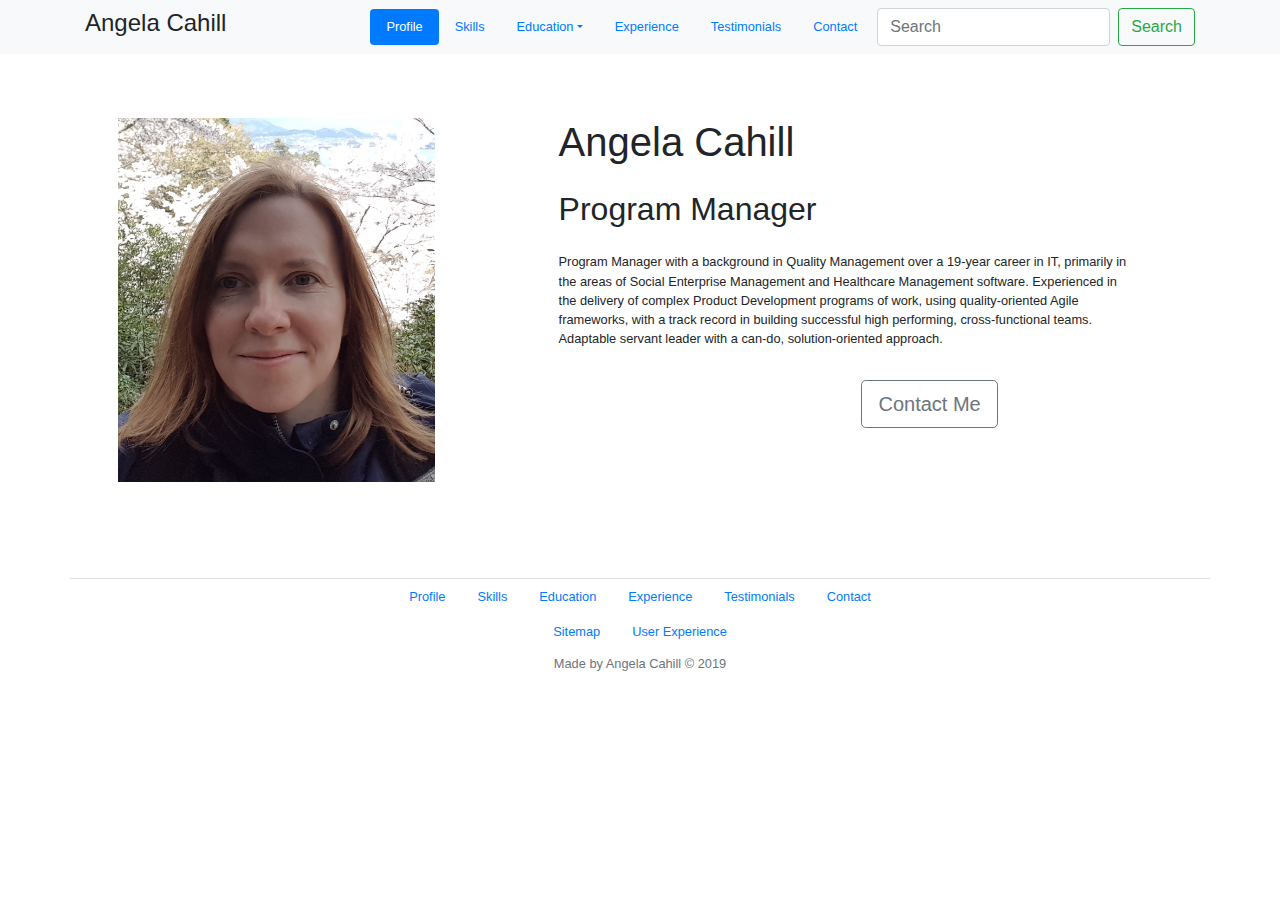
==== commit 47c3d0d8: "Last update" ====
--- a/index.html
+++ b/index.html
@@ -408,7 +408,15 @@
 			</div>
 		</div> <!-- End of Curam experience -->
 
-		<h4 class="mt-3"><i class="fas fa-phone-square-alt"></i>Lucent Technologies<span class="float-right">March 2000 - October 2004</span></h4>
+		<div class="row mt-3">
+			<div class="col-md-1">
+				<a href="https://www.al-enterprise.com/" target="_blank">
+				<img class="img-fluid" alt="Lucent Technologies" src="images/lucent.png" style="max-width:80%; max-height:80%"></a>
+			</div>
+			<div class="col-md-11">
+				<h4>Lucent Technologies<span class="float-right">March 2000 - October 2004</span></h4>
+			</div>
+		</div>
 		<div class="accordion" id="lucentExperience">
 			<div class="card">
 				<div class="card-header" id="lucentExperienceOne">
@@ -436,7 +444,7 @@
 	<!-- Education tab -->
 	<section class="tab-pane container" id="education">
 		<!-- Formal Education section -->
-		<h4 class="mt-5">Formal Education</h4>
+		<h3 class="mt-5">Formal Education</h3>
 		<div class="row pt-3" >
 			<div class="col-md-6 mt-1"> <!-- Row 1, Column 1 -->
 				<div class="row">
@@ -466,7 +474,7 @@
 			</div>
 		</div>
 
-		<div class="row pt-3">
+		<div class="row pt-5">
 			<div class="col-md-6 mt-1"> <!-- Row 2, Column 1 -->
 				<div class="row">
 					<div class="col-md-2 my-auto">
@@ -496,7 +504,7 @@
 		</div>
 
 		<!-- Professional Development section -->
-		<h4 class="mt-5">Professional Development</h4>
+		<h3 class="mt-5">Professional Development</h3>
 		<div class="row pt-3">
 			<div class="col-md-6 mt-1"> <!-- Row 1, Column 1 -->
 				<div class="row">
@@ -646,12 +654,12 @@
 				<div class="col-sm-12">
             		<h3>Pages:</h3>
 					<ul>
-						<li><a href="#profile"><strong>Profile</strong></a></li>
-						<li><a href="#skills"><strong>Skills</strong></a></li>
-						<li><a href="#education"><strong>Education</strong></a></li>
-						<li><a href="#experience"><strong>Experience</strong></a></li>
-						<li><a href="#testimonials"><strong>Testimonials</strong></a></li>
-						<li><a href="#contact"><strong>Contact</strong></a></li>
+						<li><a href="#profile" data-toggle="tab"><strong>Profile</strong></a></li>
+						<li><a href="#skills" data-toggle="tab"><strong>Skills</strong></a></li>
+						<li><a href="#education" data-toggle="tab"><strong>Education</strong></a></li>
+						<li><a href="#experience" data-toggle="tab"><strong>Experience</strong></a></li>
+						<li><a href="#testimonials" data-toggle="tab"><strong>Testimonials</strong></a></li>
+						<li><a href="#contact" data-toggle="tab"><strong>Contact</strong></a></li>
 					</ul>
 				</div>
 			</div>
@@ -663,14 +671,31 @@
 		<div class="container">
 			<div class="row mt-3">
 				<div class="col-sm-12">
-            		<h3>User Experience</h3>
+					<h3>User Experience</h3>
+					<h6>Gestalt Laws application</h6>
 					<ul>
-						<li><a href="#profile"><strong>Profile</strong></a></li>
-						<li><a href="#skills"><strong>Skills</strong></a></li>
-						<li><a href="#education"><strong>Education</strong></a></li>
-						<li><a href="#experience"><strong>Experience</strong></a></li>
-						<li><a href="#testimonials"><strong>Testimonials</strong></a></li>
-						<li><a href="#contact"><strong>Contact</strong></a></li>
+						<li>Law of Pragnanz</li> 
+						<p>The website has been simply designed with plenty of white space, consistent font throughout, with minimal clutter and where there would have been alot of text i.e. my experience I added collapsible accordian elements to only show one experience at a time.</p>
+						<p>I made everything symmetrical and grouped into tables (Skills) or, using the grid layout, grouped into quadrants (Formal Education) etc. </p>
+						<li>Law of Continuity</li> 
+						<p><em>Arrange objects in a line to facilitate grouping and comparison</em></p>
+						<p>Navgation bar has navigation in line. I originally had Skills then Experience but when I added the Testimonials page to include a carousel element I swapped the navigation so that Skills and Educations were side by side and Experience and Testimonials were side by side as I thought this was a more natural grouping. Skills are presented in a table grouped with an overall phrase e.g. Agile and then further information given in the second column. Education has been grouped into Formal Education and Professional Development to clearly demarcate the two.</p>
+						<li>Law of Similarity</li>
+						<p><em>Use distinctive characteristics (like different colour or a different shape) to highlight and create focal points</em></p>
+						<p>I wanted to have an overall simple colour theme and went for monochromatic as it is a professional CV. However my attempts to style the page with CSS were met with defeat as it either made no difference or didn't work as I expected and with very littl experience of CSS and not enough time to learn it I removed that styling. The overall look and feel of the site is still monochromatic.</p>
+						<p>I used icons for each row of the Skills table to try to convey what each row item was about. For Formal Education I used linked images so the user could go to the relevant websites if they wanted to see more. I also used linked images of the company logo's for my experience to allow the user to open the websites for those. Icons were used on the COntact page for Address, Phone and Email. All icons on a page were taken from the same source to ensure continuity e.g. the icons on the Contact page are all from fontawesome.com</p>
+						<li>Law of Proximity</li>
+						<p><em>Know what your chart's information prioity is, and then create groupings through proximity to support that priority.</em></p>
+						<p>I didn't have any charts but I grouped each area of the CV into it own tab so that it was clear to the user what each tab was telling/showing them.</p>
+						<li>Law of Isomorphic Correspondence</li>
+						<p><em>Keep in mind your user and their preceonceived notions and experiences. Stick to well-established conventions and best practices.</em></p>
+						<p>I used common CV langauge e.g. Profile, Skills etc. to break the information beng conveyed into standard areas. Icons for phone, email etc were all standard, well-known icons.</p>
+						<li>Law of Figure/Ground</li>
+						<p><em>Ensure there is enough contrast between your foreground and background so that charts and graphs are more legible.</em></p>
+						<p>I did not include any charts/graphs but all text is black on a white background so high contrast. Most icons are also black on a white background to have high contrast for these also.</p>
+						<li>Law of Common Fate</li>
+						<p><em>Use direction and/or movement to establish or negate relationships</em></p>
+						<p>Does not apply here really, the webpage isn't complex enough. I did try to add a drop down menu for Education as I wanted to differieniate between formal education and professional development</p>
 					</ul>
 				</div>
 			</div>
@@ -713,7 +738,7 @@
 							<a class="nav-link" href="#sitemap" data-toggle="tab">Sitemap</a>
 						</li>
 						<li class="nav-item">
-							<a class="nav-link" href="#ux" data-toggle="tab">UX</a>
+							<a class="nav-link" href="#ux" data-toggle="tab">User Experience</a>
 						</li>
 					</ul>
 				</div>
